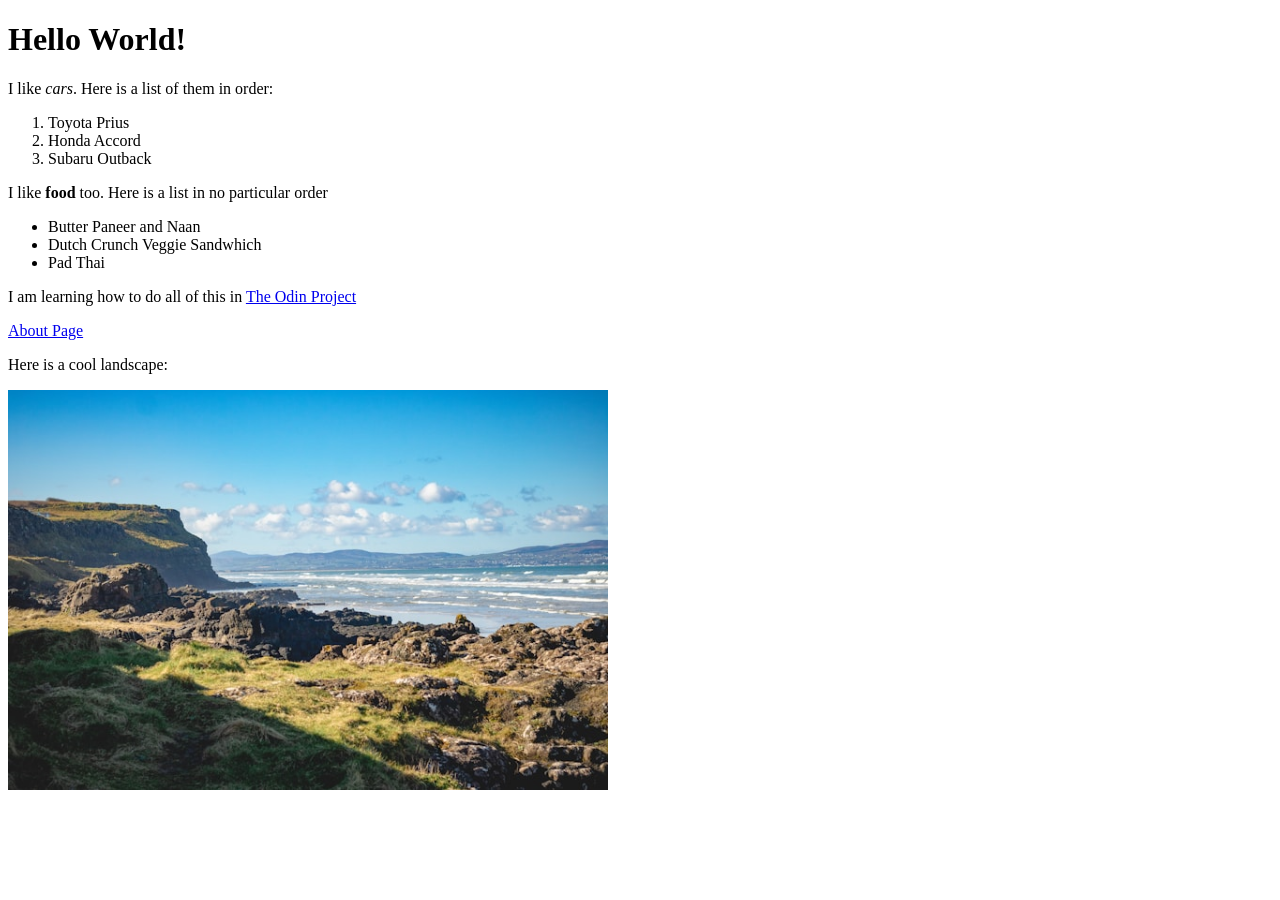
==== playground/index.html @ c1f63f2d "Moving early test code to a play ground dir" ====
<!DOCTYPE html>
<html lang="en">
	<head>
		<meta charset="UTF-8">
		<title> My First Webpage</title>
	</head>

	<body>
		<h1>Hello World!</h1>

		<p>I like <em>cars</em>. Here is a list of them in order: </p>
		<ol>
			<li>Toyota Prius</li>
			<li>Honda Accord</li>
			<li>Subaru Outback</li>

		</ol>
		<p>I like <strong>food</strong> too. Here is a list in no particular order</p>
		<ul>
			<li>Butter Paneer and Naan </li>
			<li>Dutch Crunch Veggie Sandwhich </li>
			<li>Pad Thai</li>
		</ul>

		<p>I am learning how to do all of this in <a href="https://www.theodinproject.com/about" target="_blank" rel="noreferrer"> The Odin Project </a></p>
	
		<a href="./pages/about.html">About Page</a>

		<p>Here is a cool landscape:</p>
		<img src="./images/landscape.jpg" alt="Image of grassy land by the ocean" height=400 width=600>

	</body>
</html>
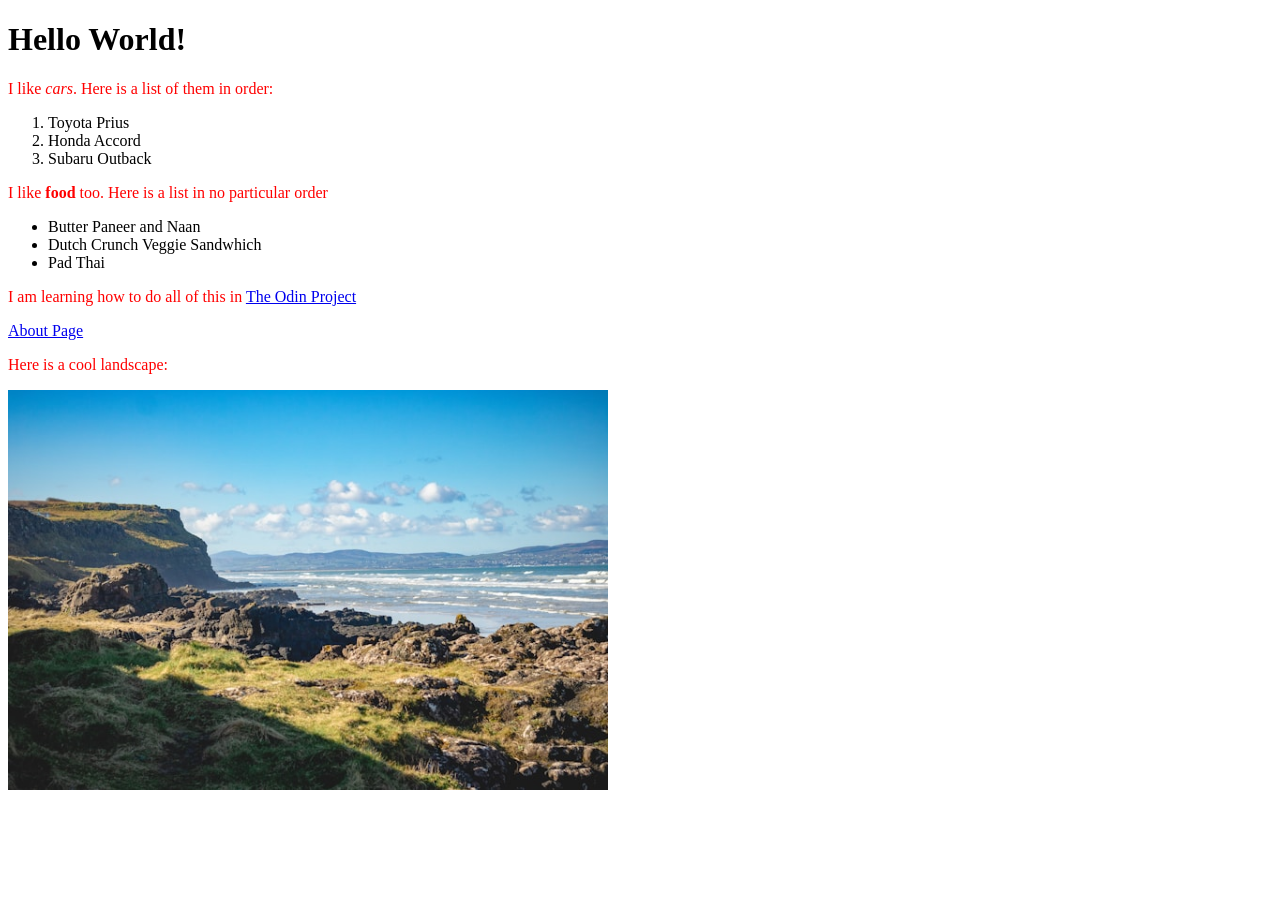
==== commit 4a4df344: "Adding css foundations to github" ====
--- a/playground/index.html
+++ b/playground/index.html
@@ -3,6 +3,7 @@
 	<head>
 		<meta charset="UTF-8">
 		<title> My First Webpage</title>
+		<link rel="stylesheet" href="styles.css">
 	</head>
 
 	<body>
--- a/playground/styles.css
+++ b/playground/styles.css
@@ -0,0 +1,3 @@
+p {
+	color: red;
+ }
